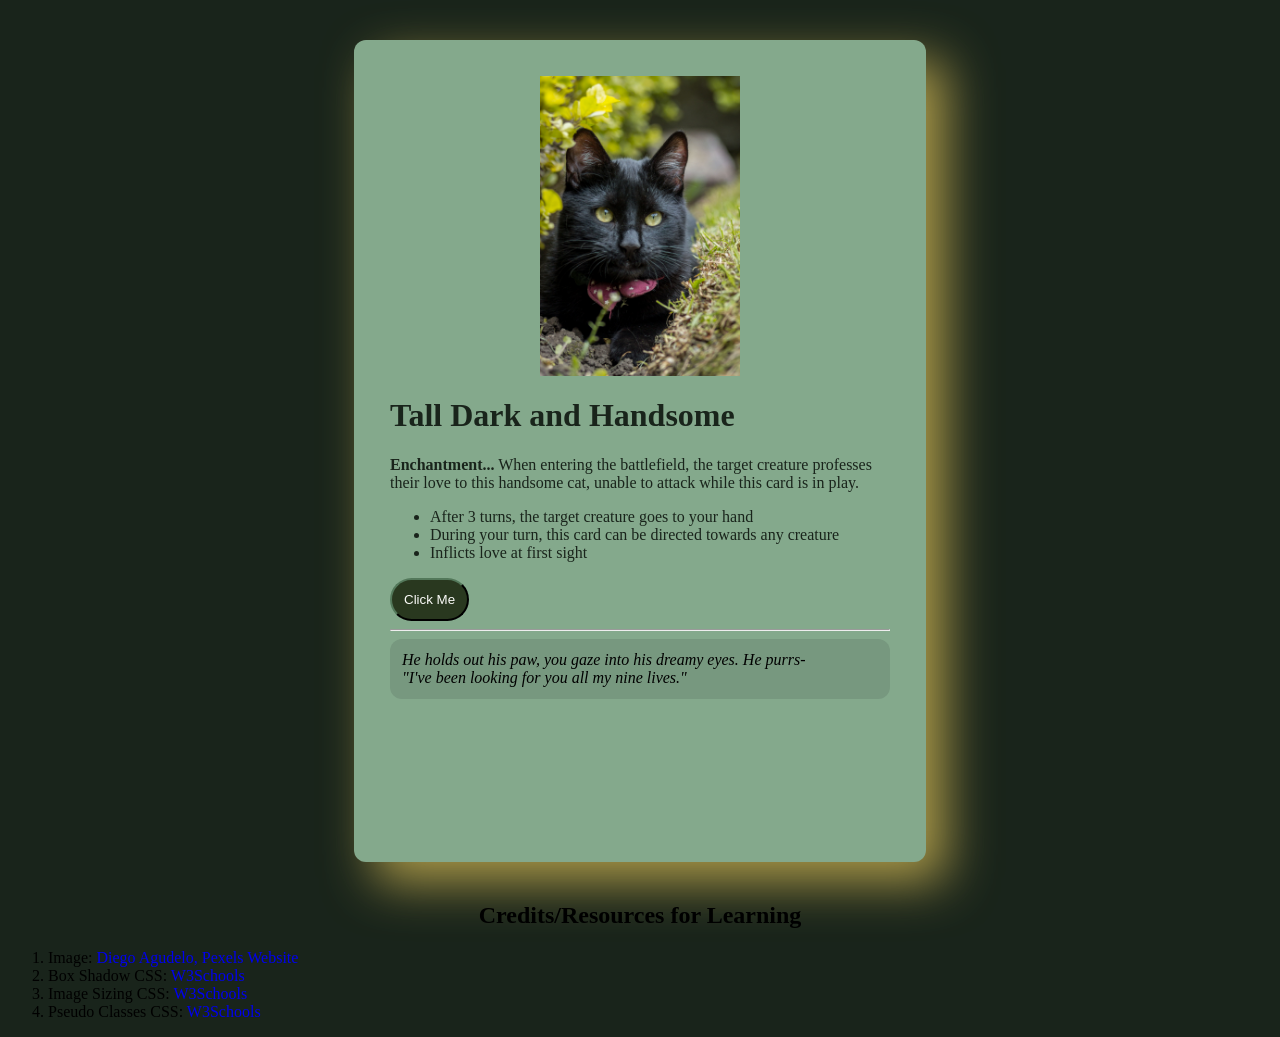
==== Week3/homeworkWebsite/index.html @ 289968c1 "Game Card for Week 3 Homework" ====
<!DOCTYPE html>
<html lang="en">
<head>
        <meta charset="UTF-8">
        <meta name="viewport" content="width=device-width, initial-scale=1.0">
        <title>Week 3 Homework</title>
        <link rel="stylesheet" href="./styles.css">
</head>
<body>

    <div class="card">
        <img src="./assets/tallDarkAndHandsome.jpg" alt="Handsome Black Cat">
        <h1>Tall Dark and Handsome</h1>
        <p><b>Enchantment...</b> When entering the battlefield, the target creature professes their love to this handsome cat, unable to attack while this card is in play.</p>
        <ul>
            <li>After 3 turns, the target creature goes to your hand</li>
            <li>During your turn, this card can be directed towards any creature</li>
            <li>Inflicts love at first sight</li>
        </ul> 
        <a href="https://en.wikipedia.org/wiki/Cat" target="_blank">
            <button>Click Me</button>
        </a>

        <!-- Line to separate the next card section --> 
         <hr>

         <div class="end">
            <i>He holds out his paw, you gaze into his dreamy eyes. He purrs- <br>"I've been looking for you all my nine lives."</i>
         </div>
    </div>

    <section id="credits">
        <h2 style="text-align: center">Credits/Resources for Learning</h2>
        <ol>
            <li>Image: <a href="https://www.pexels.com/photo/close-up-photo-of-black-cat-on-grass-14356829/">Diego Agudelo, Pexels Website</a></li>
            <li>Box Shadow CSS: <a href="https://www.w3schools.com/cssref/css3_pr_box-shadow.php">W3Schools</a></li>
            <li>Image Sizing CSS: <a href="https://www.w3schools.com/css/css3_object-fit.asp">W3Schools</a></li>
            <li>Pseudo Classes CSS: <a href="https://www.w3schools.com/css/css_pseudo_classes_interactive.asp">W3Schools</a></li>
        </ol>
    </section>
    
</body>
</html>
---- Week3/homeworkWebsite/styles.css ----
body {
    background-color: #19241b;
}

h1 {
    color: #19241b;
    font-family:cursive
}

p {
    color: #19241b;
    font-size: 16px;
}

ul {
    color: #19241b;
    font-size: 16px;
}

a {
    text-decoration: none;
}

a button {
    color:#fbfbf8;
    background-color: #29381f;
    border-radius: 30px;
    border-color: #19241b;
    padding: 12px;
}



a button:hover {
    color: #f01763;
    background-color: #090c07;
}

a:hover button {
    border-color: #ac9a49;
}

hr {
    color: #19241b;
}

.card {
    height: 750px;
    width: 500px;
    background-color: #84A98C;
    padding: 36px;
    border-radius: 12px;
    box-shadow: 20px 20px 50px #ac9a49;
    margin: 40px auto;
}

.card img {
    display: block;
    width: 100%;
    height: 300px;
    object-fit: contain;
    margin-bottom: 12px;
}

.end {
    margin-top: 5px;
    background-color: #77987f;
    align-items: center;
    padding: 12px;
    border-radius: 12px;
}
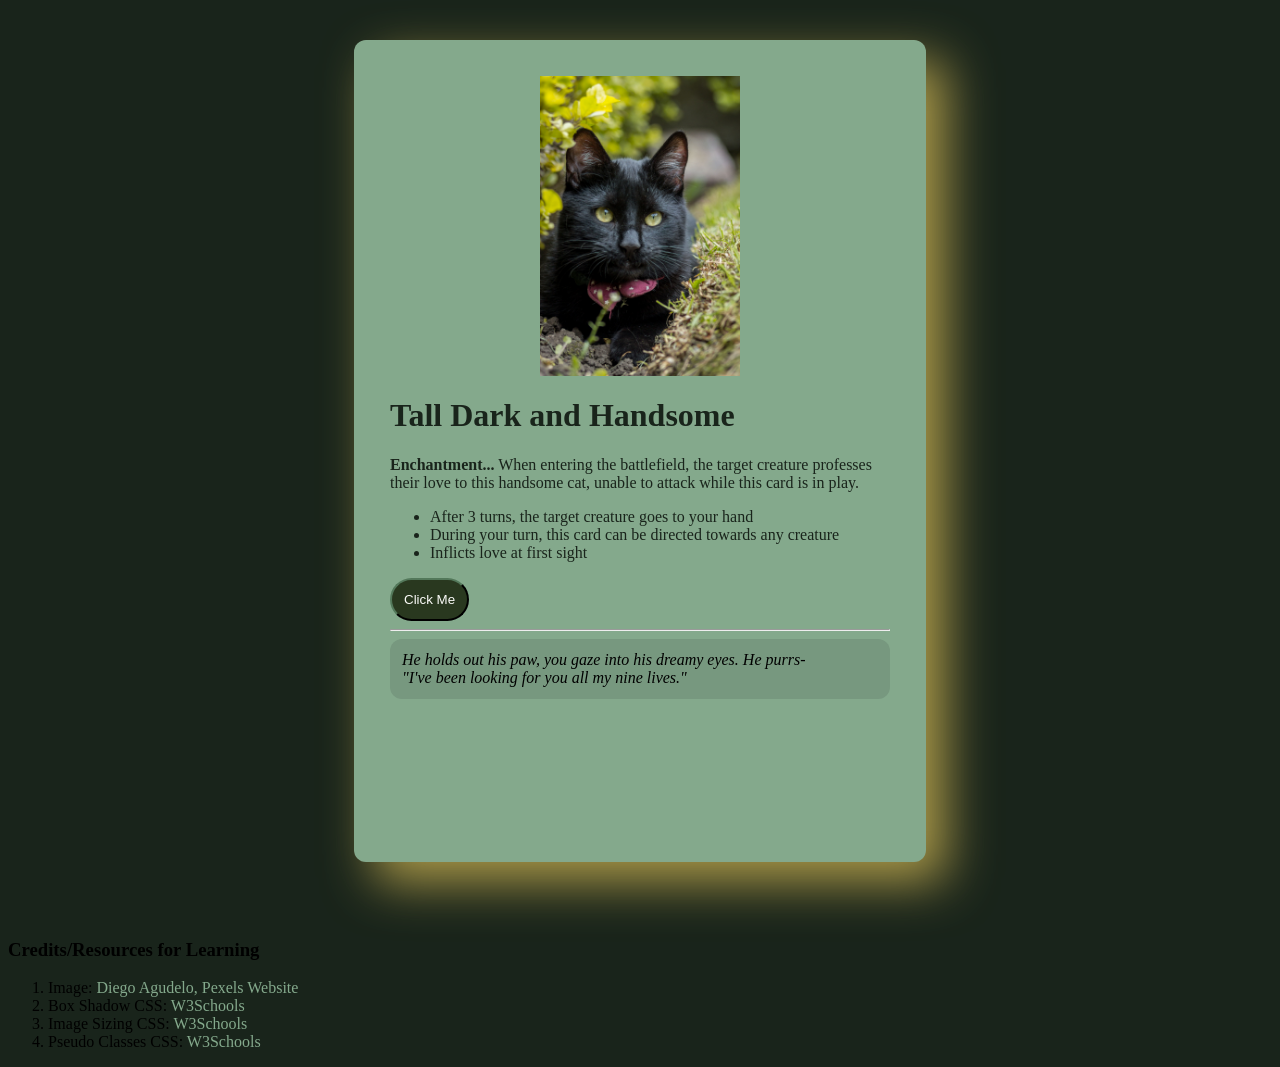
==== commit 4920b9e4: "Minor color and alignment adjustment for credits." ====
--- a/Week3/homeworkWebsite/index.html
+++ b/Week3/homeworkWebsite/index.html
@@ -29,8 +29,9 @@
          </div>
     </div>
 
+    <br>
     <section id="credits">
-        <h2 style="text-align: center">Credits/Resources for Learning</h2>
+        <h3 style="text-align: left">Credits/Resources for Learning</h3>
         <ol>
             <li>Image: <a href="https://www.pexels.com/photo/close-up-photo-of-black-cat-on-grass-14356829/">Diego Agudelo, Pexels Website</a></li>
             <li>Box Shadow CSS: <a href="https://www.w3schools.com/cssref/css3_pr_box-shadow.php">W3Schools</a></li>
--- a/Week3/homeworkWebsite/styles.css
+++ b/Week3/homeworkWebsite/styles.css
@@ -19,6 +19,7 @@
 }
 
 a {
+    color:#84A98C;
     text-decoration: none;
 }
 
@@ -29,8 +30,6 @@
     border-color: #19241b;
     padding: 12px;
 }
-
-
 
 a button:hover {
     color: #f01763;
